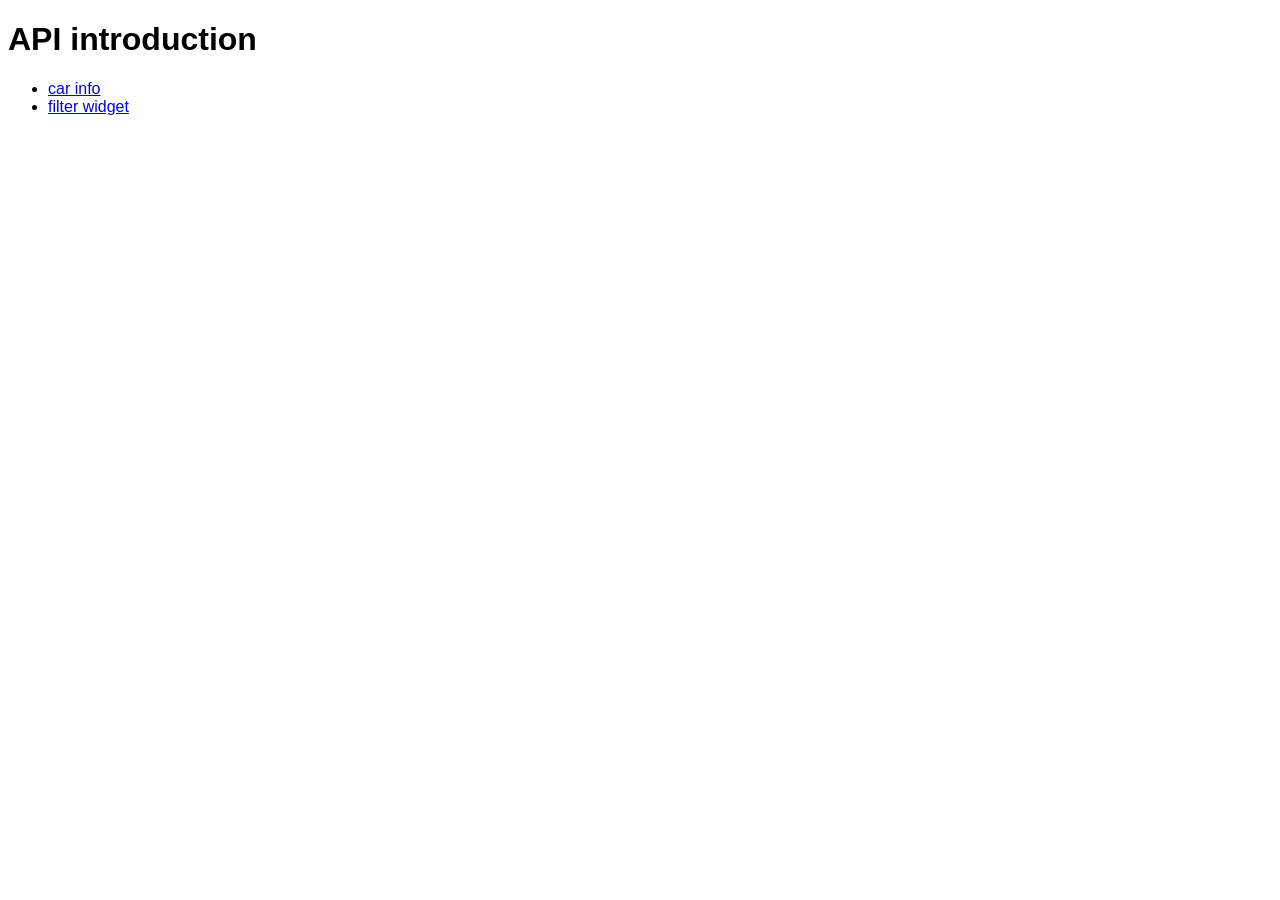
==== index.html @ 28299fe0 "API changes" ====
<!DOCTYPE html>
<html lang="en">
<head>
	<meta charset="UTF-8">
	<meta name="viewport" content="width=device-width, initial-scale=1.0">
	<meta http-equiv="X-UA-Compatible" content="ie=edge">
	<title>API introduction</title>
	<link rel="stylesheet" href="style.css">

</head>
<body>
	<h1>API introduction</h1>

	<ul>
		<li><a href="/cars.html">car info</a></li>
		<li><a href="/filter-widget.html">filter widget</a></li>
	</ul>

</body>
</html>
---- style.css ----
body {
    font-family: 'Segoe UI', Tahoma, Geneva, Verdana, sans-serif;
}
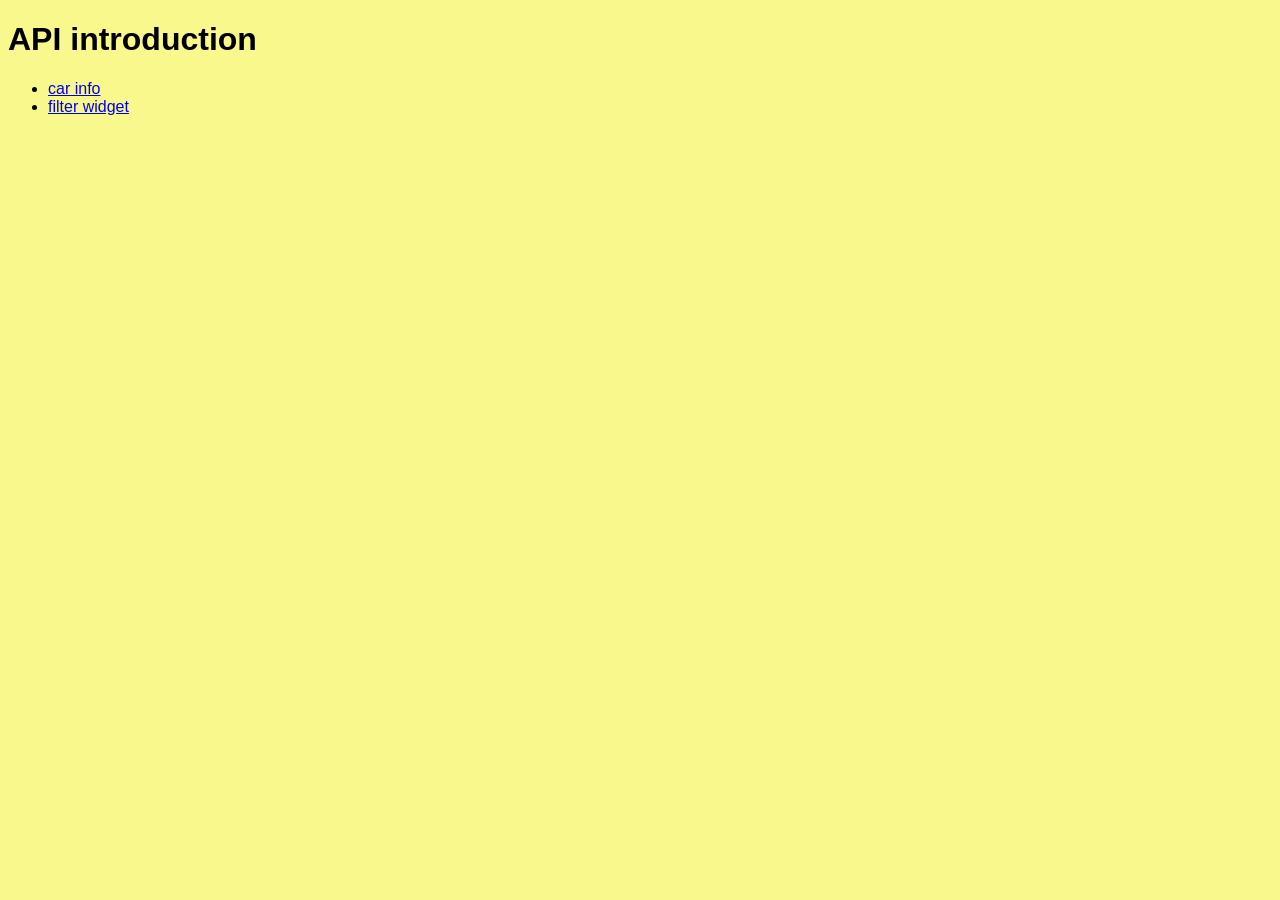
==== commit 1c2032c7: "API changes" ====
--- a/index.html
+++ b/index.html
@@ -12,8 +12,8 @@
 	<h1>API introduction</h1>
 
 	<ul>
-		<li><a href="/cars.html">car info</a></li>
-		<li><a href="/filter-widget.html">filter widget</a></li>
+		<li><a href="cars.html">car info</a></li>
+		<li><a href="filter-widget.html">filter widget</a></li>
 	</ul>
 
 </body>
--- a/style.css
+++ b/style.css
@@ -1,3 +1,14 @@
 body {
     font-family: 'Segoe UI', Tahoma, Geneva, Verdana, sans-serif;
+    background-color: rgb(248, 248, 140);
 }
+.btn {
+    background-color: rgb(117, 117, 79);
+    border: none;
+    color: black;
+    padding: 15px 32px;
+    text-align: center;
+    text-decoration: none;
+    display: inline-block;
+    font-size: 17px;
+}
